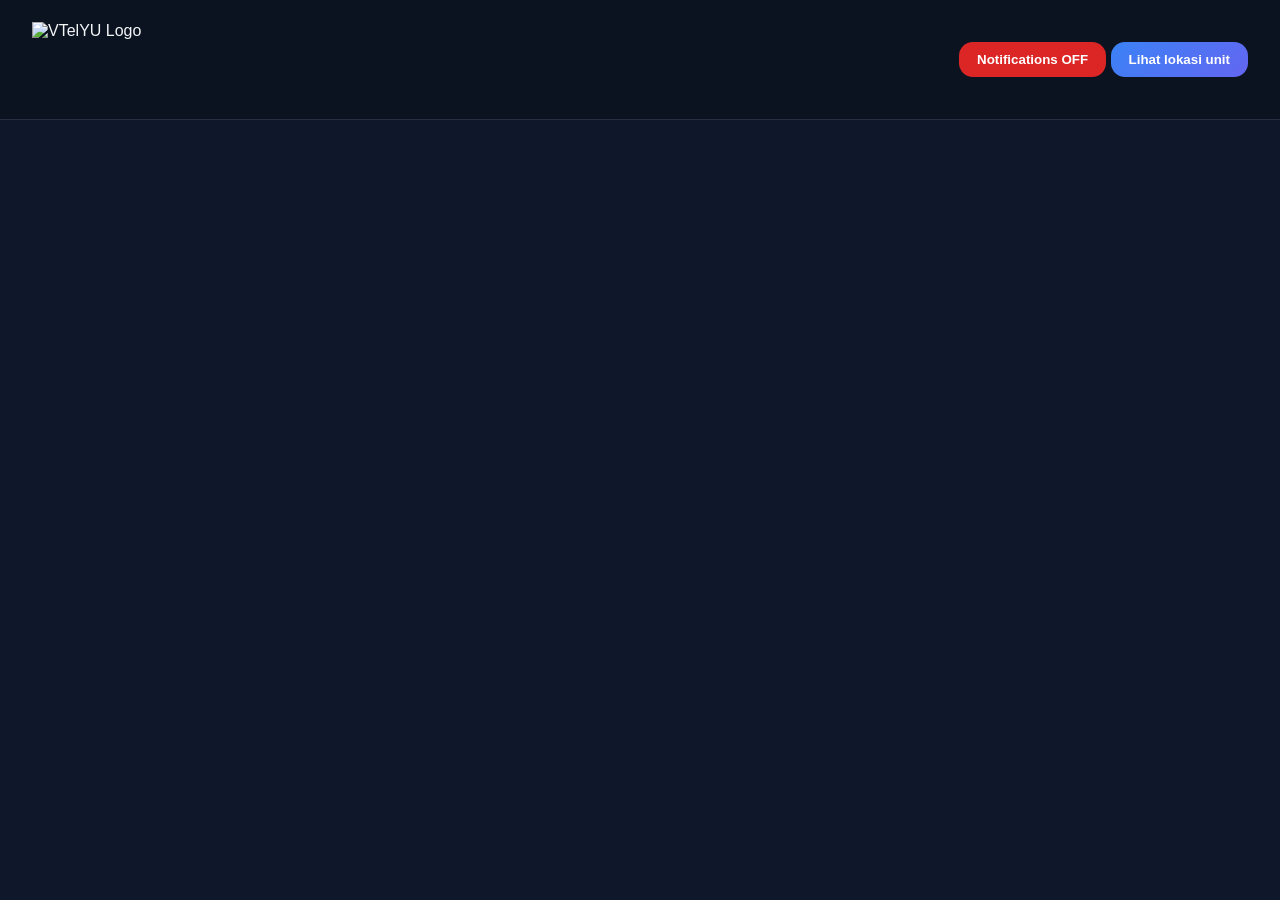
==== index.html @ bcc4b09b "everything is new" ====
<!DOCTYPE html>
<html lang="en">
<head>
<meta charset="utf-8" />
<meta name="viewport" content="width=device-width,initial-scale=1" />
<title>VTelYU</title>
<!-- Fixed CSS Path -->
<link rel="stylesheet" href="css/style.css">
<script src="https://cdn.jsdelivr.net/npm/chart.js@4.3.0/dist/chart.umd.min.js"></script>
<!-- Fixed JS Path -->
<script type="module" src="js/fcm.js"></script>
</head>
<body>

<header>
  <!-- Fixed Image Path -->
  <img src="img/VTelYU.png" alt="VTelYU Logo" class="header-logo">
  <div class="header-buttons">
    <button class="enable-notif" id="notifBtn">Loading...</button>
    <button class="enable-notif" id="locationBtn" onclick="window.location.href='location.html'">Lihat lokasi unit</button>
  </div>
</header>

<main id="dashboard">
  <section class="card" data-template="true" aria-label="RVM Unit">
    <span class="status-text" style="display: none;">Offline</span>
    <span class="total-val" style="display: none;">-</span>

    <div class="card-header-custom">
      <div class="status-title-row">
        <span class="status-dot offline"></span>
        <span class="rvm-title">Location Name</span>
      </div>
      <div class="rvm-meta">
        <div class="rvm-uptime">Waktu Aktif : -</div>
        <div class="rvm-lastseen">Terakhir Aktif : -</div>
      </div>
    </div>

    <div class="card-body-custom">
      <div class="card-left-col">
        <div class="section-title">Volume sampah waktu nyata</div>
        <div class="volume-bars-custom">
          <div class="vol-bar-container">
            <div class="vol-bar">
              <!-- Fixed Image Path -->
              <img src="img/plastik.png" class="bg-img" alt="botol plastik">
              <div class="fill-plastic-bar" style="height:0%"></div>
            </div>
            <div class="vol-label">Plastik (<span class="plastic-text">-</span>%)</div>
          </div>
          <div class="vol-bar-container">
            <div class="vol-bar">
              <!-- Fixed Image Path -->
              <img src="img/kaleng.png" class="bg-img" alt="kaleng">
              <div class="fill-can-bar" style="height:0%"></div>
            </div>
            <div class="vol-label">Kaleng (<span class="can-text">-</span>%)</div>
          </div>
        </div>

        <div class="section-title">Counting waktu nyata</div>
        <div class="counting-boxes">
          <div class="count-box">
            <!-- Fixed Image Path -->
            <img src="img/plastik.png" alt="plastik icon" class="icon-img">
            <span class="plastic-val">-</span>
          </div>
          <div class="count-box">
            <!-- Fixed Image Path -->
            <img src="img/kaleng.png" alt="kaleng icon" class="icon-img">
            <span class="can-val">-</span>
          </div>
        </div>
      </div>

      <div class="card-divider"></div>

      <div class="card-right-col">
        <div>
          <div class="section-title">Total hari ini</div>
          <div class="totals-container">
            <div class="total-item">
              <!-- Fixed Image Path -->
              <img src="img/plastik.png" alt="plastik icon" class="icon-img-large">
              <span><span class="total-plastic-cum">0</span>%</span>
            </div>
            <div class="total-item">
              <!-- Fixed Image Path -->
              <img src="img/kaleng.png" alt="kaleng icon" class="icon-img-large">
              <span><span class="total-can-cum">0</span>%</span>
            </div>
          </div>
        </div>
        <button class="camera-btn camera-btn-custom">Live Feed</button>
        <button class="history-btn history-btn-custom">History</button>
      </div>
    </div>
  </section>
</main>

<div id="cameraOverlay" aria-hidden="true">
  <div class="camera-card">
    <div class="header-row">
      <h2 id="cameraTitle">Live Feed</h2>
      <button id="closeCamera">Close</button>
    </div>
    <div class="feed-container">
      <img id="cameraFeed" src="" alt="Camera Feed">
    </div>
  </div>
</div>

<div id="backdrop" aria-hidden="true"></div>
<div id="historyContainer" aria-hidden="true">
  <div id="historyHeader">
    <h2>History for <span id="historyTitle">-</span></h2>
    <div><button id="closeHistory">Close</button></div>
  </div>
  <div id="historyBody">
    <div class="left-column">
      <div class="chart-card">
        <div class="chart-title">
          Daily Chart | Sort by
          <select id="dailyScale">
            <option value="500" selected>500</option>
            <option value="1000">1000</option>
            <option value="5000">5000</option>
          </select>
        </div>
        <canvas id="dailyChart"></canvas>
      </div>

      <div class="chart-card">
        <div class="chart-title">
          Weekly Chart | Sort by
          <select id="weeklyScale">
            <option value="5000" selected>5000</option>
            <option value="10000">10000</option>
            <option value="50000">50000</option>
          </select>
        </div>
        <canvas id="weeklyChart"></canvas>
      </div>
    </div>
    <div class="right-column">
      <div class="table-card">
        <table>
          <thead>
            <tr>
              <th>Date</th>
              <th>Plastik</th>
              <th>Kaleng</th>
              <th>Total</th>
            </tr>
          </thead>
          <tbody id="historyTable"></tbody>
        </table>
        <div class="history-nav">
          <button id="prevWeekBtn" class="history-btn">⬅ Previous</button>
          <button id="nextWeekBtn" class="history-btn">Next ➡</button>
        </div>
      </div>
    </div>
  </div>
</div>

<script>
const API_URL = "https://vtelyu.iffatadibamusaffa.workers.dev";
const FETCH_INTERVAL_MS = 5000;         
function pctClamp(v){ v=Math.round(v); return isNaN(v)?0:Math.max(0,Math.min(100,v));}

function formatUptime(sec){
  sec = Number(sec)||0;
  const d = Math.floor(sec/86400);
  const h = Math.floor((sec%86400)/3600);
  const m = Math.floor((sec%3600)/60);
  if(d>0) return `${d}d ${h}h`;
  if(h>0) return `${h}h ${m}m`;
  return `${m}m`;
}

function formatLastSeen(ts){
  if(!ts || ts === "-") return "-";
  let timestampNumber = Number(ts);
  if (timestampNumber < 10000000000) {timestampNumber = timestampNumber * 1000;}
  const d = new Date(timestampNumber);
  const day = String(d.getDate()).padStart(2,"0");
  const month = String(d.getMonth()+1).padStart(2,"0");
  const year = d.getFullYear();
  const hours = String(d.getHours()).padStart(2,"0");
  const minutes = String(d.getMinutes()).padStart(2,"0");
  const seconds = String(d.getSeconds()).padStart(2,"0");
  return `${day}/${month}/${year} ${hours}:${minutes}:${seconds}`;
}

function updateCumulative(deviceId, type, currentVal) {
  let store = JSON.parse(localStorage.getItem('rvm_cumulative') || '{}');
  const todayStr = new Date().toLocaleDateString();
  
  if (store.date !== todayStr) {
    store = { date: todayStr, data: {} };
  }
  if (!store.data[deviceId]) {
    store.data[deviceId] = {
      plastic: { cum: 0, last: 0 },
      can: { cum: 0, last: 0 }
    };
  }
  let record = store.data[deviceId][type];
  if (currentVal < record.last && record.last >= 75) {
    record.cum += record.last;
  }
  record.last = currentVal;
  localStorage.setItem('rvm_cumulative', JSON.stringify(store));
  return record.cum + currentVal;
}

function generateCardsFromDevices(devices){
  const dashboard = document.getElementById('dashboard');
  const template = dashboard.querySelector('[data-template="true"]');
  
  Array.from(dashboard.children).forEach(child => {
    if(!child.hasAttribute('data-template')) dashboard.removeChild(child);
  });

  devices.forEach((device, index) => {
    const clone = template.cloneNode(true);
    clone.style.display = 'block'; 
    clone.removeAttribute('data-template'); 
    
    // Assign an index loop sequence (1, 2, 3, 4...)[cite: 1]
    const rvmIndex = index + 1; 
    
    clone.setAttribute('data-id', device.mac);
    clone.setAttribute('data-locname', device.locationname);
    clone.setAttribute('data-index', rvmIndex); // Stored for dynamic camera matching[cite: 1]
    
    clone.querySelector('.rvm-title').innerText = device.locationname || device.mac;
    
    clone.querySelector('.camera-btn').setAttribute('data-id', device.mac);
    clone.querySelector('.history-btn').setAttribute('data-id', device.mac);
    
    clone.querySelector('.status-dot').classList.remove('online','offline');
    clone.querySelector('.status-dot').classList.add(device.status === "online" ? "online" : "offline");
    
    dashboard.appendChild(clone);
  });
}

function getDynamicColor(percentage) {
  const boundedPct = Math.min(percentage, 90); 
  const hue = 120 - ((boundedPct / 90) * 120); 
  return `hsl(${hue}, 85%, 50%)`;
}

function updateCardFromValues(cardEl, values){
  const plasticEl = cardEl.querySelector('.plastic-val');
  const canEl = cardEl.querySelector('.can-val');
  const totalEl = cardEl.querySelector('.total-val');
  const fillPlastic = cardEl.querySelector('.fill-plastic-bar');
  const fillCan = cardEl.querySelector('.fill-can-bar');
  const plasticText = cardEl.querySelector('.plastic-text');
  const canText = cardEl.querySelector('.can-text');
  const cumPlasticText = cardEl.querySelector('.total-plastic-cum');
  const cumCanText = cardEl.querySelector('.total-can-cum');
  
  const plastic = Number(values.plastic) || 0;
  const can = Number(values.can) || 0;
  const pPct = pctClamp(Number(values.pPct));
  const cPct = pctClamp(Number(values.cPct));
  
  plasticEl.innerText = plastic;
  canEl.innerText = can;
  totalEl.innerText = plastic + can;
  
  if(fillPlastic) {
    fillPlastic.style.height = pPct + '%';
    fillPlastic.style.backgroundColor = getDynamicColor(pPct);
  }
  if(fillCan) {
    fillCan.style.height = cPct + '%';
    fillCan.style.backgroundColor = getDynamicColor(cPct);
  }
  
  if(plasticText) plasticText.innerText = pPct;
  if(canText) canText.innerText = cPct;
  if(cumPlasticText) cumPlasticText.innerText = values.pCum || 0;
  if(cumCanText) cumCanText.innerText = values.cCum || 0;
}

let fetchIntervalId = null;
let isFetchingCounts = false;
async function fetchCounts(){
  if(isFetchingCounts) return;
  isFetchingCounts = true;
  try {
    const resp = await fetch(API_URL, { cache: "no-store" });
    if (!resp.ok) throw new Error(resp.status);
    const rawData = await resp.json();
    
    const data = Object.keys(rawData).map(mac => ({
      mac: mac,
      ...rawData[mac]
    }));

    if (document.querySelectorAll('.card:not([data-template="true"])').length !== data.length) {
      generateCardsFromDevices(data);
    }
    
    data.forEach(device => {
      const card = document.querySelector(`.card[data-id="${device.mac}"]`);
      if(!card) return;
      
      const statusDot = card.querySelector('.status-dot');
      const statusText = card.querySelector('.status-text');
      const uptimeEl = card.querySelector('.rvm-uptime');
      const lastSeenEl = card.querySelector('.rvm-lastseen');
      
      statusDot.classList.remove('online','offline');
      if(device.status === "online"){
        statusDot.classList.add('online');
        statusText.innerText = "Online";
      } else {
        statusDot.classList.add('offline');
        statusText.innerText = "Offline";
      }
      
      uptimeEl.innerText ="Waktu Aktif : " + formatUptime(device.uptime);
      lastSeenEl.innerText ="Terakhir Aktif : " + formatLastSeen(device.lastSeen);
      
      const values = {
        plastic: device.plastic,
        can: device.can,
        pPct: device.plasticVolume,
        cPct: device.canVolume,
        pCum: updateCumulative(device.mac, 'plastic', Number(device.plasticVolume || 0)),
        cCum: updateCumulative(device.mac, 'can', Number(device.canVolume || 0))
      };
      
      updateCardFromValues(card, values);
    });
  } catch(err) {
    console.error("Error fetching counts:", err);
  }
  isFetchingCounts = false;
}

function startAutoFetch(){ 
  if(fetchIntervalId) clearInterval(fetchIntervalId); 
  fetchCounts().catch(console.error); 
  fetchIntervalId = setInterval(fetchCounts, FETCH_INTERVAL_MS);
}

function stopAutoFetch(){ 
  if(fetchIntervalId) clearInterval(fetchIntervalId); 
  fetchIntervalId = null;
}

// Fixed function to grab the dynamic index number (rvm1, rvm2, etc.)[cite: 1]
function openCamera(locationName, rvmIndex) {
  const overlay = document.getElementById('cameraOverlay');
  const title = document.getElementById('cameraTitle');
  const feed = document.getElementById('cameraFeed');

  title.innerText = `Live Feed - ${locationName}`;
  // Now looks into camera-mock/rvm1.jpg, camera-mock/rvm2.jpg, etc.[cite: 1]
  feed.src = `camera-mock/rvm${rvmIndex}.jpg`; 
  overlay.style.display = 'flex';
  overlay.setAttribute('aria-hidden', 'false');
}

document.getElementById('closeCamera').addEventListener('click', () => {
  const overlay = document.getElementById('cameraOverlay');
  overlay.style.display = 'none';
  overlay.setAttribute('aria-hidden', 'true');
  document.getElementById('cameraFeed').src = ""; 
});

document.addEventListener('click', function(e) {
  const btn = e.target.closest('.camera-btn');
  if (btn) {
    const card = btn.closest('.card');
    const id = btn.getAttribute('data-id') || card.getAttribute('data-id');
    const locName = card.getAttribute('data-locname') || id;
    const rvmIndex = card.getAttribute('data-index') || "1"; // Fallback to 1 if missing[cite: 1]
    if (id) openCamera(locName, rvmIndex);
  }
});

// History & Charts
let historyData=[], weekIndex=0, dailyChartInstance=null, weeklyChartInstance=null, dailyMax = 1000, weeklyMax = 10000;
function fmtDate(rowDate){ 
  if(typeof rowDate==='string'){
    if(rowDate.includes('T')) return rowDate.split('T')[0]; 
    return rowDate;
  } 
  return String(rowDate);
}

function destroyCharts(){
  if(dailyChartInstance){ try{dailyChartInstance.destroy();} catch(e){} dailyChartInstance=null; }
  if(weeklyChartInstance){ try{weeklyChartInstance.destroy();} catch(e){} weeklyChartInstance=null; }
}

function renderWeek(){
  const start=weekIndex*7;
  const weekData=historyData.slice(start,start+7);
  if(!weekData||weekData.length===0){
    document.getElementById('historyTable').innerHTML='<tr><td colspan="4">No data</td></tr>'; 
    destroyCharts(); 
    return;
  }
  const labels=weekData.map(r=>fmtDate(r.timestamp));
  const plasticSeries=weekData.map(r=>Number(r.plastic||0));
  const canSeries=weekData.map(r=>Number(r.can||0));
  const totalDaily=weekData.map(r=>Number(r.plastic+r.can||0));
  const totals=plasticSeries.map((p,i)=>p+(canSeries[i]||0));
  const weeklyTotal=totals.reduce((s,v)=>s+v,0);
  destroyCharts();

  dailyChartInstance=new Chart(document.getElementById('dailyChart').getContext('2d'),{
    type:'line',
    data:{ labels, datasets:[
      {label:'Plastik',data:plasticSeries,stack:'stack1',borderColor:'#3b82f6',backgroundColor:'#3b82f6'},
      {label:'Kaleng',data:canSeries,stack:'stack2',borderColor:'#f59e0b',backgroundColor:'#f59e0b'},
      {label:'Total',data:totalDaily,stack:'stack3',borderColor:'#10b981',backgroundColor:'#10b981'}
      ]
    },
    options:{ 
      responsive:true, 
      maintainAspectRatio:false, 
      interaction:{mode:'index',intersect:false}, 
      plugins:{legend:{position:'top'}}, 
      scales:{x:{},y:{min:0,max:dailyMax,ticks:{stepSize:dailyMax/10,precision:0}}}, 
      datasets:{bar:{maxBarThickness:48}} 
    }
  });

  weeklyChartInstance=new Chart(document.getElementById('weeklyChart').getContext('2d'),{
    type:'bar',
    data:{ labels:['Plastik','Kaleng','Total'], 
    datasets:[{label:'7-day totals',
               data:[plasticSeries.reduce((a,b)=>a+b,0),
                     canSeries.reduce((a,b)=>a+b,0),
                     weeklyTotal
                    ],
          borderRadius:6,
          backgroundColor: ['#3b82f6','#f59e0b','#10b981']
        }]
      },
    options:{ 
      responsive:true, 
      maintainAspectRatio:false, 
      plugins:{legend:{display:false}}, 
      scales:{y:{min:0,max:weeklyMax,ticks:{stepSize:weeklyMax/10,precision:0}}} 
    }
  });

  const tableBody=document.getElementById('historyTable'); tableBody.innerHTML='';
  weekData.forEach(row=>{ 
    const p=Number(row.plastic||0), c=Number(row.can||0); 
    tableBody.innerHTML+=`<tr><td>${fmtDate(row.timestamp)}</td><td>${p}</td><td>${c}</td><td>${p+c}</td></tr>`; 
  });
  
  document.getElementById('nextWeekBtn').disabled=((start+7)>=historyData.length);
  document.getElementById('prevWeekBtn').disabled=(weekIndex===0);
}

async function showHistory(deviceId, locationName){
  document.getElementById('backdrop').style.display='block';
  const hist = document.getElementById('historyContainer'); 
  hist.style.display='block'; 
  hist.setAttribute('aria-hidden','false');
  document.getElementById('historyTitle').innerText = locationName;
  
  const tableBody = document.getElementById('historyTable'); 
  tableBody.innerHTML='<tr><td colspan="4">Loading...</td></tr>';
  
  try{
    const response = await fetch(`${API_URL}/history`, {cache:"no-store"});
    if(!response.ok) throw new Error(response.status);
    let data = await response.json();
    
    historyData = data
      .filter(row => row.mac === deviceId)
      .sort((a,b) => {
        const parseDate = (dStr) => {
          const [d, m, y] = dStr.split('-');
          return new Date(`${y}-${m}-${d}`);
        };
        return parseDate(a.timestamp) - parseDate(b.timestamp);
      });
      
    weekIndex=0; 
    renderWeek();
    document.getElementById("nextWeekBtn").onclick=()=>{if((weekIndex+1)*7<historyData.length){weekIndex++;renderWeek();}};
    document.getElementById("prevWeekBtn").onclick=()=>{if(weekIndex>0){weekIndex--;renderWeek();}};
  } catch(err){
    console.error("History fetch error:",err); 
    tableBody.innerHTML='<tr><td colspan="4">Error loading history.</td></tr>'; 
    destroyCharts();
  }
}

function updateNotifButton() {
  const btn = document.getElementById("notifBtn");
  const enabled = localStorage.getItem("notificationsEnabled") === "true";
  if (enabled) {
    btn.textContent = "Notifications ON";
    btn.classList.remove("disabled");
    btn.classList.add("enabled");
  } else {
    btn.textContent = "Notifications OFF";
    btn.classList.remove("enabled");
    btn.classList.add("disabled");
  }
}

window.addEventListener("DOMContentLoaded", async () => {
  startAutoFetch();
  updateNotifButton();
  document.getElementById("notifBtn").addEventListener("click", async () => {
      const enabled = localStorage.getItem("notificationsEnabled") === "true";
      if (enabled) {
        if(window.disableFCM) await window.disableFCM();
      } else {
        if(window.enableFCM) {
          const token = await window.enableFCM();
          if (token) localStorage.setItem("notificationsEnabled", "true");
        }
      }
      updateNotifButton();
    });
});

function closeHistory(){
  document.getElementById('backdrop').style.display='none'; 
  const hist = document.getElementById('historyContainer'); 
  hist.style.display='none'; 
  hist.setAttribute('aria-hidden','true'); 
  destroyCharts();
}

document.addEventListener('click',function(e){
  const btn = e.target.closest('.history-btn'); 
  if(btn){
    const id = btn.getAttribute('data-id') || btn.closest('.card').getAttribute('data-id'); 
    const locName = btn.closest('.card').getAttribute('data-locname') || id;
    if(id) showHistory(id, locName);
  }
});

document.getElementById('closeHistory').addEventListener('click',closeHistory);
document.getElementById('backdrop').addEventListener('click',closeHistory);

document.getElementById("dailyScale").addEventListener("change", (e)=>{dailyMax = Number(e.target.value); renderWeek(); });
document.getElementById("weeklyScale").addEventListener("change", (e)=>{weeklyMax = Number(e.target.value); renderWeek(); });
document.addEventListener('visibilitychange',()=>{document.hidden?stopAutoFetch():startAutoFetch(); });
</script>

</body>
</html>
---- css/style.css ----
:root{
  --bg:#0f172a;
  --surface:#111827;
  --surface-light:#1f2937;
  --border:#263043;
  --text:#f3f4f6;
  --muted:#9ca3af;

  --accent:#3b82f6;
  --plastic:#3b82f6;
  --can:#f59e0b;
  --total:#10b981;

  --radius:18px;
}

[data-template="true"] {
  display: none !important;
}

*{box-sizing:border-box}

body{
  margin:0;
  font-family:Segoe UI,Arial,sans-serif;
  background:var(--bg);
  color:var(--text);
}

header{
  padding:22px 32px;
  display:flex;
  justify-content:space-between;
  align-items:center;
  background:#0b1220;
  border-bottom:1px solid var(--border);
}

header h1{
  margin:0;
  font-size:1.6rem;
  font-weight:600;
  letter-spacing:.3px;
}

.enable-notif{
  background:linear-gradient(135deg,#3b82f6,#6366f1);
  border:none;
  padding:10px 18px;
  color:white;
  font-weight:600;
  border-radius:14px;
  cursor:pointer;
  transition:.25s;
}

.enable-notif:hover{
  transform:translateY(-2px);
  box-shadow:0 6px 20px rgba(59,130,246,.35);
}

.enable-notif.enabled{
  background:#16a34a;
}

.enable-notif.disabled{
  background:#dc2626;
}

main{
  padding: 30px;
  display: grid;
  grid-template-columns: repeat(3, 1fr); 
  gap: 26px;
  max-width: 1400px;
  margin: 0 auto;
}

.card{
  background:var(--surface);
  padding:24px;
  border-radius:22px;
  border:1px solid var(--border);
  box-shadow:0 20px 40px rgba(0,0,0,.4);
  transition:.3s;
}

.card:hover{
  transform:translateY(-4px);
  box-shadow:0 30px 60px rgba(0,0,0,.55);
}

.card h2 {
  display: flex;
  justify-content: space-between;
  align-items: center;
  margin-bottom:2px;
}

.rvm-location {
  font-size: 0.85rem;
  opacity: 0.7;
  font-weight: normal;
}

.status-dot{
  display:inline-block;
  width:10px;
  height:10px;
  border-radius:50%;
  margin-left:8px;
  margin-right:4px;
}

.status-dot.online{
  background:#22c55e;
}

.status-dot.offline{
  background:#ef4444;
}

.status-text{
  font-size:0.9rem;
  color:var(--muted);
}

.rvm-uptime,
.rvm-lastseen{
  font-size:0.85rem;
  color:var(--muted);
  margin-top:2px;
  white-space:nowrap;
  margin-bottom:2px;
}

.counts{
  display:flex;
  justify-content:space-between;
  margin-bottom:12px;
  gap:10px;
}

.counts.columns-3 .col{
  flex:1;
  text-align:center;
  font-size:.9rem;
  background:var(--surface-light);
  padding:12px;
  border-radius:14px;
  border:1px solid var(--border);
}

.row-volumes .col{
  background:transparent;
  border:none;
  color:var(--muted);
  font-size:.85rem;
}

.bars{
  display:flex;
  justify-content:space-between;
  align-items:flex-end;
  gap:14px;
  margin-top:18px;
  margin-bottom:20px;
}

.bar-container{
  flex:1;
  display:flex;
  flex-direction:column;
  align-items:center;
}

.bar{
  background:#0b1220;
  width:100%;
  height:140px;
  border-radius:16px;
  display:flex;
  align-items:flex-end;
  overflow:hidden;
  position:relative;
  border:1px solid var(--border);
}

.bar > div{
  width:100%;
  transition:height .5s ease;
  position:absolute;
  bottom:0;
  left:0;
  border-radius:16px 16px 0 0;
}

.bar-container .label{
  margin-top:8px;
  font-size:.85rem;
  color:var(--muted);
}

.history-btn,
.camera-btn{
  width:100%;
  background:linear-gradient(135deg,#3b82f6,#6366f1);
  color:white;
  padding:12px 0;
  border:none;
  border-radius:16px;
  cursor:pointer;
  font-weight:600;
  transition:.25s;
}

.history-btn:hover,
.camera-btn:hover{
  transform:translateY(-2px);
  box-shadow:0 6px 20px rgba(59,130,246,.4);
}

.history-btn:disabled
,.camera-btn:disabled{
  background:#374151;
  cursor:not-allowed;
}

#backdrop{
  position:fixed;
  inset:0;
  background:rgba(0,0,0,.75);
  z-index:998;
  display:none;
}

#historyContainer {
  position: fixed;
  top: 50%;
  left: 50%;
  transform: translate(-50%, -50%);

  width: 96vw;
  height: 94vh;
  max-width: none;
  max-height: none;

  background: var(--surface);
  padding: 0;
  border-radius: 16px;

  box-shadow: 0 12px 48px rgba(0,0,0,0.75);
  z-index: 999;
  display: none;
  overflow: hidden;
}

#cameraOverlay {
  display: none;
  position: fixed;
  top: 0;
  left: 0;
  width: 100%;
  height: 100%;
  background: rgba(0, 0, 0, 0.85);
  z-index: 1000;
  display: none;
  justify-content: center;
  align-items: center;
  backdrop-filter: blur(4px);
}

.camera-card {
  background: var(--surface);
  padding: 24px;
  border-radius: var(--radius);
  width: 90%;
  max-width: 700px;
  border: 1px solid var(--border);
  box-shadow: 0 12px 48px rgba(0, 0, 0, 0.75);
}

.camera-card .header-row {
  display: flex;
  justify-content: space-between;
  align-items: center;
  margin-bottom: 20px;
  padding-bottom: 12px;
  border-bottom: 1px solid var(--border);
}

.camera-card h2 {
  margin: 0;
  font-size: 1.2rem;
  color: var(--text);
}

.camera-card #closeCamera {
  background: #ef4444;
  color: white;
  border: none;
  padding: 8px 16px;
  border-radius: 12px;
  cursor: pointer;
  font-weight: 600;
}

.camera-card .feed-container {
  width: 100%;
  aspect-ratio: 16 / 9;
  background: #000;
  border-radius: 12px;
  overflow: hidden;
  display: flex;
  justify-content: center;
  align-items: center;
}

#cameraFeed, #cameraFrame {
  width: 100%;
  height: 100%;
  object-fit: contain;
}

#historyHeader{
  display:flex;
  justify-content:space-between;
  align-items:center;
  padding:18px 24px;
  background:#111827;
  border-bottom:1px solid var(--border);
}

#historyHeader h2{
  margin:0;
  font-size:1.2rem;
}

#historyHeader button{
  background:#ef4444;
  color:white;
  border:none;
  padding:8px 14px;
  border-radius:12px;
  cursor:pointer;
  font-weight:600;
}

#historyBody{
  flex:1;
  display:grid;
  grid-template-columns:1.6fr 1fr;
  gap:22px;
  padding:22px;
  background:#0f172a;
  overflow:hidden;
}

.left-column{
  display:grid;
  grid-template-rows:1fr 1fr;
  gap:22px;
}

.right-column{
  display:flex;
}

.chart-card{
  width:100%;
  height:240px;
  margin-bottom:16px;
}

.chart-title{
  text-align:center;
  font-weight:600;
  margin-bottom:8px;
}

.table-card{
  background:#111827;
  border-radius:18px;
  padding:16px;
  width:100%;
  display:flex;
  flex-direction:column;
  border:1px solid var(--border);
}

table{
  width:100%;
  border-collapse:collapse;
  font-size:.85rem;
}

table th,
table td{
  border:1px solid var(--border);
  padding:8px;
  text-align:center;
}

table th{
  background:#0b1220;
  font-weight:600;
}

.history-nav{
  margin-top:auto;
  display:flex;
  justify-content:space-between;
  gap:12px;
}

@media (max-width: 1200px) {main { grid-template-columns: repeat(2, 1fr); }}

@media (max-width: 768px) {
  main { grid-template-columns: 1fr;}
  .chart-card canvas {
    max-height: 240px;
  }
  #historyBody {
    display: flex;
    flex-direction: column;
    height: calc(100vh - 64px);
    overflow-y: auto;
  }

  .table-scroll {
    flex: none;
    overflow-y: visible;
  }

  .left-column,
  .right-column {
    width: 100%;
    height: auto;
  }

  .left-column {
    display: flex;
    flex-direction: column;
    gap: 12px;
  }

  .table-card {
    height: auto;
    display: flex;
    flex-direction: column;
  }

  .table-scroll {
    flex: none;
    overflow: visible;
    max-height: none;
  }

  .history-nav {
    order: -1;
    justify-content: space-between;
    margin-top: 10px;
  }
}

.location-table-scroll {
  max-height: 440px;
  overflow-y: auto;
  border-radius: 12px;
}

.cumulative-container {
  height: 140px;
  display: flex;
  flex-direction: column;
  justify-content: flex-end;
  gap: 16px;
  text-align: left;
  font-weight: 600;
  padding-bottom: 24px;
}

.cumulative-container span {
  font-size: 1.2rem;
  color: var(--text);
}

.status-title-row {
  display: flex;
  align-items: center;
  gap: 12px;
  margin-bottom: 6px;
}

.status-title-row .status-dot {
  width: 18px;
  height: 18px;
  margin: 0;
}

.status-title-row .rvm-title {
  font-size: 2rem;
  font-weight: 700;
  letter-spacing: 1px;
}

.card-header-custom .rvm-uptime,
.card-header-custom .rvm-lastseen {
  font-size: 0.95rem;
  color: #e2e8f0;
  margin-top: 4px;
}

.card-body-custom {
  display: flex;
  margin-top: 20px;
}

.card-left-col {
  flex: 1.6;
  padding-right: 15px;
}

.card-divider {
  width: 2px;
  background: var(--border);
  margin: 0 15px;
  border-radius: 2px;
}

.card-right-col {
  flex: 1;
  display: flex;
  flex-direction: column;
  justify-content: space-between;
  padding-left: 5px;
}

.section-title {
  font-weight: 700;
  font-size: 0.90rem;
  margin-bottom: 12px;
}

.volume-bars-custom {
  display: flex;
  gap: 15px;
  margin-bottom: 20px;
}

.vol-bar-container {
  flex: 1;
  text-align: center;
}

.vol-bar {
  background: rgba(255, 255, 255, 0.03);
  border: 1px solid var(--border);
  border-radius: 12px;
  height: 170px;
  position: relative;
  overflow: hidden;
  display: flex;
  justify-content: center;
  align-items: center;
  margin-bottom: 8px;
}

.vol-bar .bg-img {
  max-height: 75%;
  max-width: 75%;
  object-fit: contain;
  opacity: 0.85;
  z-index: 1;
}

.fill-plastic-bar, .fill-can-bar {
  position: absolute;
  bottom: 0;
  left: 0;
  width: 100%;
  opacity: 0.6;
  z-index: 2;
  transition: height 0.5s ease, background-color 0.5s ease;
}

.vol-label {
  font-size: 0.95rem;
  color: var(--text);
}

.counting-boxes {
  display: flex;
  gap: 15px;
}

.count-box {
  flex: 1;
  background: transparent;
  border: 1px solid var(--border);
  border-radius: 12px;
  padding: 8px 12px;
  display: flex;
  align-items: center;
  justify-content: center;
  gap: 12px;
  font-size: 1.2rem;
  font-weight: 600;
}

.count-box .icon-img {
  height: 28px;
  object-fit: contain;
}

.totals-container {
  display: flex;
  flex-direction: column;
  gap: 25px;
  margin-top: 15px;
}

.total-item {
  display: flex;
  align-items: center;
  gap: 15px;
  font-size: 1.2rem;
  font-weight: 700;
}

.total-item .icon-img-large {
  height: 40px;
  object-fit: contain;
}

.history-btn-custom, 
.camera-btn-custom {
  background: #1d4ed8;
  border-radius: 12px;
  font-size: 1.1rem;
  padding: 14px 0;
}

.header-logo {
  height: 75px; 
  max-width: 250px;
  object-fit: contain;
}

@media (max-width: 768px) {
  header {
    padding: 16px 20px; 
    align-items: center; 
  }
  
  .header-logo {
    max-width: 140px;
    height: auto;
  }
  
  .header-buttons {
    display: flex;
    flex-direction: column;
    align-items: flex-end;
    gap: 8px;
  }
  
  .enable-notif {
    padding: 8px 12px;
    font-size: 0.8rem;
  }

  .section-title {
    font-size: 0.9rem;
  }
}
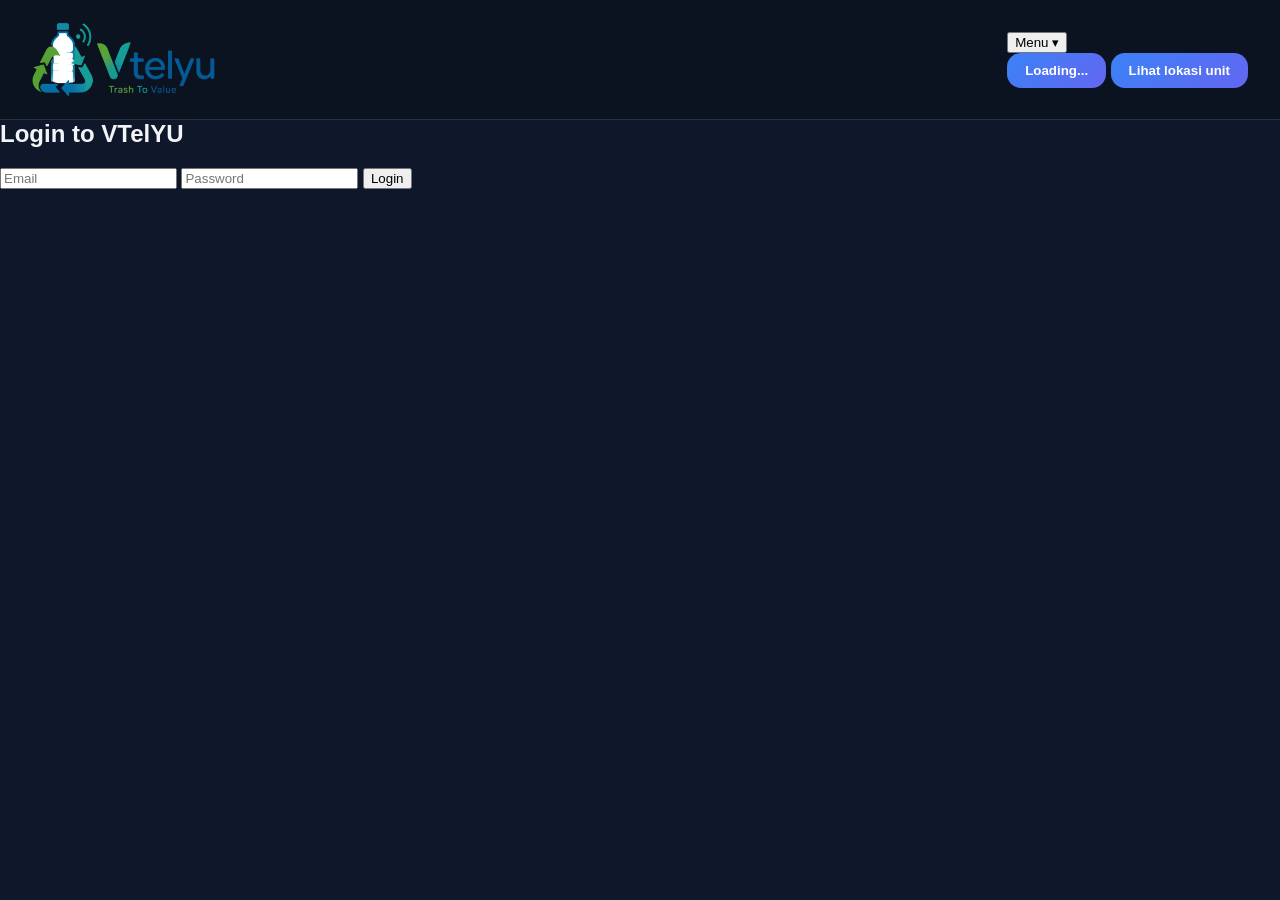
==== commit bf127ad3: "new layout" ====
--- a/index.html
+++ b/index.html
@@ -4,22 +4,40 @@
 <meta charset="utf-8" />
 <meta name="viewport" content="width=device-width,initial-scale=1" />
 <title>VTelYU</title>
-<!-- Fixed CSS Path -->
 <link rel="stylesheet" href="css/style.css">
 <script src="https://cdn.jsdelivr.net/npm/chart.js@4.3.0/dist/chart.umd.min.js"></script>
-<!-- Fixed JS Path -->
-<script type="module" src="js/fcm.js"></script>
+<link rel="stylesheet" href="https://unpkg.com/leaflet@1.9.4/dist/leaflet.css" />
+<script src="https://unpkg.com/leaflet@1.9.4/dist/leaflet.js"></script>
+<script type="module" src="fcm.js"></script>
 </head>
 <body>
 
 <header>
-  <!-- Fixed Image Path -->
   <img src="img/VTelYU.png" alt="VTelYU Logo" class="header-logo">
-  <div class="header-buttons">
-    <button class="enable-notif" id="notifBtn">Loading...</button>
-    <button class="enable-notif" id="locationBtn" onclick="window.location.href='location.html'">Lihat lokasi unit</button>
+  <div class="dropdown">
+    <button class="menu-trigger" id="menuBtn">Menu ▾</button>
+    <div class="dropdown-content" id="dropdownMenu">
+      <button class="enable-notif" id="notifBtn">Loading...</button>
+      <!-- <button class="enable-notif" id="locationBtn" onclick="window.location.href='location.html'">Lihat lokasi unit</button> -->
+      <button class="enable-notif" id="viewToggleBtn">Lihat lokasi unit</button>
+    <div id="authSection" style="display: none; align-items: center; gap: 8px;">
+      <button class="enable-notif" id="logoutBtn" style="padding: 10px 14px; background: #ef4444; border: none; color: white; border-radius: 12px; cursor: pointer;">
+        <span id="userEmail" style="font-size: 0.85rem; color: #000000;"></span> Logout &rarr;
+      </button>
+    </div>
+    </div>
   </div>
 </header>
+
+<div id="loginOverlay">
+  <div class="login-card">
+    <h2 style="margin-top: 0;">Login to VTelYU</h2>
+    <input type="email" id="email" placeholder="Email">
+    <input type="password" id="password" placeholder="Password">
+    <button id="loginBtn">Login</button>
+    <p id="errorMsg" style="color: #ef4444; margin-top: 15px;"></p>
+  </div>
+</div>
 
 <main id="dashboard">
   <section class="card" data-template="true" aria-label="RVM Unit">
@@ -99,6 +117,93 @@
   </section>
 </main>
 
+<!-- Replace everything between </main> and <div id="cameraOverlay"> with this: -->
+
+<div id="map-container" style="display: none; position: relative; height: calc(100vh - 100px); padding: 20px;">
+  <!-- The actual map -->
+  <div id="map" style="width: 100%; height: 100%; border-radius: 22px; z-index: 1;"></div>
+
+  <!-- Proximity Alert -->
+  <div id="proximity-alert" style="display: none; position: absolute; top: 10px; left: 50%; transform: translateX(-50%); z-index: 2000; background: #10b981; color: white; padding: 10px 20px; border-radius: 20px; font-weight: bold; box-shadow: 0 4px 6px rgba(0,0,0,0.1);">
+    Kamu berada di dekat RVM!
+  </div>
+
+  <!-- The Popup Card Container -->
+  <div id="active-card-container" style="position: absolute; top: 40px; right: 40px; width: 380px; z-index: 1000; display: none;">
+    <section class="card" id="active-card">
+      <!-- Changed onclick to an ID for module scoping -->
+      <button class="close-card-btn" id="closeMapCardBtn">×</button>
+      <span class="status-text" style="display: none;">Offline</span>
+      <span class="total-val" style="display: none;">-</span>
+
+      <div class="card-header-custom">
+        <div class="status-title-row">
+          <span class="status-dot offline"></span>
+          <span class="rvm-title">Location Name</span>
+        </div>
+        <div class="rvm-meta">
+          <div class="rvm-uptime">Waktu Aktif : -</div>
+          <div class="rvm-lastseen">Terakhir Aktif : -</div>
+        </div>
+      </div>
+
+      <div class="card-body-custom">
+        <div class="card-left-col">
+          <div class="section-title">Volume sampah waktu nyata</div>
+          <div class="volume-bars-custom">
+            <div class="vol-bar-container">
+              <div class="vol-bar">
+                <img src="img/plastik.png" class="bg-img" alt="botol plastik">
+                <div class="fill-plastic-bar" style="height:0%"></div>
+              </div>
+              <div class="vol-label">Plastik (<span class="plastic-text">-</span>%)</div>
+            </div>
+            <div class="vol-bar-container">
+              <div class="vol-bar">
+                <img src="img/kaleng.png" class="bg-img" alt="kaleng">
+                <div class="fill-can-bar" style="height:0%"></div>
+              </div>
+              <div class="vol-label">Kaleng (<span class="can-text">-</span>%)</div>
+            </div>
+          </div>
+
+          <div class="section-title">Counting waktu nyata</div>
+          <div class="counting-boxes">
+            <div class="count-box">
+              <img src="img/plastik.png" alt="plastik icon" class="icon-img">
+              <span class="plastic-val">-</span>
+            </div>
+            <div class="count-box">
+              <img src="img/kaleng.png" alt="kaleng icon" class="icon-img">
+              <span class="can-val">-</span>
+            </div>
+          </div>
+        </div>
+
+        <div class="card-divider"></div>
+
+        <div class="card-right-col">
+          <div>
+            <div class="section-title">Total hari ini</div>
+            <div class="totals-container">
+              <div class="total-item">
+                <img src="img/plastik.png" alt="plastik icon" class="icon-img-large">
+                <span><span class="total-plastic-cum">0</span>%</span>
+              </div>
+              <div class="total-item">
+                <img src="img/kaleng.png" alt="kaleng icon" class="icon-img-large">
+                <span><span class="total-can-cum">0</span>%</span>
+              </div>
+            </div>
+          </div>
+          <button class="camera-btn camera-btn-custom">Live Feed</button>
+          <button class="history-btn history-btn-custom">History</button>
+        </div>
+      </div>
+    </section>
+  </div>
+</div>
+
 <div id="cameraOverlay" aria-hidden="true">
   <div class="camera-card">
     <div class="header-row">
@@ -165,9 +270,121 @@
   </div>
 </div>
 
-<script>
-const API_URL = "https://vtelyu.iffatadibamusaffa.workers.dev";
-const FETCH_INTERVAL_MS = 5000;         
+<script type="module">
+import { initializeApp } from "https://www.gstatic.com/firebasejs/10.7.1/firebase-app.js";
+import { getDatabase, ref, onValue } from "https://www.gstatic.com/firebasejs/10.7.1/firebase-database.js";
+import { getAuth, signInWithEmailAndPassword, onAuthStateChanged, signOut } from "https://www.gstatic.com/firebasejs/10.7.1/firebase-auth.js";
+
+const firebaseConfig = {
+  apiKey: "AIzaSyBY0LgTmPMJT4_vzzAGlLr5flO6EbIbxi8",
+  authDomain: "vtelyu.firebaseapp.com",
+  databaseURL: "https://vtelyu-default-rtdb.asia-southeast1.firebasedatabase.app/",
+  projectId: "vtelyu",
+  storageBucket: "vtelyu.firebasestorage.app",
+  messagingSenderId: "1082769007683",
+  appId: "1:1082769007683:web:1e333ad6551b90594c20f6"
+};
+
+const app = initializeApp(firebaseConfig);
+const db = getDatabase(app);
+const auth = getAuth(app);
+const overlay = document.getElementById('loginOverlay');
+const dashboard = document.getElementById('dashboard');
+const authSection = document.getElementById('authSection');
+const userEmailSpan = document.getElementById('userEmail');
+
+// Kept your old Worker API URL for History fetches (if history isn't moved to Firebase yet)
+const API_URL = "https://vtelyu.iffatadibamusaffa.workers.dev"; 
+
+function startApp() {
+  overlay.style.display = 'none';
+  const devicesRef = ref(db, 'devices');
+  onValue(devicesRef, (snapshot) => {
+    const rawData = snapshot.val();
+    if (!rawData) return;
+    
+    const data = Object.keys(rawData).map(mac => ({
+      mac: mac,
+      ...rawData[mac]
+    }));
+
+    latestDevices = Object.keys(rawData).map(mac => ({ mac: mac, ...rawData[mac] }));
+    if (document.querySelectorAll('.card:not([data-template="true"])').length !== data.length) {
+      generateCardsFromDevices(data);
+    }
+    
+    data.forEach(device => {
+      const card = document.querySelector(`.card[data-id="${device.mac}"]`);
+      if(!card) return;
+      
+      const statusDot = card.querySelector('.status-dot');
+      const statusText = card.querySelector('.status-text');
+      const uptimeEl = card.querySelector('.rvm-uptime');
+      const lastSeenEl = card.querySelector('.rvm-lastseen');
+      
+      // Status update (Defaults to Online if property is missing)
+      statusDot.classList.remove('online','offline');
+      const isOnline = (device.status === "online");
+
+      if(isOnline){
+        statusDot.classList.add('online');
+        statusText.innerText = "Online";
+      } else {
+        statusDot.classList.add('offline');
+        statusText.innerText = "Offline";
+      }
+      statusDot.className = isOnline ? 'status-dot online' : 'status-dot offline';
+      statusText.innerText = isOnline ? "Online" : "Offline";
+      
+      uptimeEl.innerText ="Waktu Aktif : " + formatUptime(device.uptime);
+      
+      // Last Seen update (Defaults to "-" if property is missing)
+      const lastSeenStr = device.lastSeen ? formatLastSeen(device.lastSeen) : "-";
+      lastSeenEl.innerText ="Terakhir Aktif : " + lastSeenStr;
+      
+      const values = {
+        plastic: device.plastic,
+        can: device.can,
+        pPct: device.plasticVolume,
+        cPct: device.canVolume,
+        pCum: updateCumulative(device.mac, 'plastic', Number(device.plasticVolume || 0)),
+        cCum: updateCumulative(device.mac, 'can', Number(device.canVolume || 0))
+      };
+      updateCardFromValues(card, values);
+    });
+  });
+}
+
+onAuthStateChanged(auth, (user) => {
+  if (user) {
+    // User is logged in
+    overlay.style.display = 'none';
+    dashboard.style.display = 'grid';
+    authSection.style.display = 'flex';
+    userEmailSpan.innerText = user.email;
+    startApp();
+  } else {
+    // User is logged out
+    overlay.style.display = 'flex';
+    dashboard.style.display = 'none';
+    authSection.style.display = 'none';
+  }
+});
+
+document.getElementById('loginBtn').addEventListener('click', () => {
+  const email = document.getElementById('email').value;
+  const password = document.getElementById('password').value;
+  
+  signInWithEmailAndPassword(auth, email, password)
+    .catch((error) => {
+      document.getElementById('errorMsg').innerText = "Login failed: " + error.message;
+    });
+});
+
+document.getElementById('logoutBtn').addEventListener('click', () => {
+  signOut(auth).catch((error) => console.error("Sign out error", error));
+});
+        
 function pctClamp(v){ v=Math.round(v); return isNaN(v)?0:Math.max(0,Math.min(100,v));}
 
 function formatUptime(sec){
@@ -229,20 +446,21 @@
     clone.style.display = 'block'; 
     clone.removeAttribute('data-template'); 
     
-    // Assign an index loop sequence (1, 2, 3, 4...)[cite: 1]
     const rvmIndex = index + 1; 
     
     clone.setAttribute('data-id', device.mac);
     clone.setAttribute('data-locname', device.locationname);
-    clone.setAttribute('data-index', rvmIndex); // Stored for dynamic camera matching[cite: 1]
+    clone.setAttribute('data-index', rvmIndex); 
     
     clone.querySelector('.rvm-title').innerText = device.locationname || device.mac;
     
     clone.querySelector('.camera-btn').setAttribute('data-id', device.mac);
     clone.querySelector('.history-btn').setAttribute('data-id', device.mac);
     
+    // Status fallback: Assume online if not defined in RTDB
+    const statusClass = (device.status === "offline") ? "offline" : "online";
     clone.querySelector('.status-dot').classList.remove('online','offline');
-    clone.querySelector('.status-dot').classList.add(device.status === "online" ? "online" : "offline");
+    clone.querySelector('.status-dot').classList.add(statusClass);
     
     dashboard.appendChild(clone);
   });
@@ -289,82 +507,12 @@
   if(cumCanText) cumCanText.innerText = values.cCum || 0;
 }
 
-let fetchIntervalId = null;
-let isFetchingCounts = false;
-async function fetchCounts(){
-  if(isFetchingCounts) return;
-  isFetchingCounts = true;
-  try {
-    const resp = await fetch(API_URL, { cache: "no-store" });
-    if (!resp.ok) throw new Error(resp.status);
-    const rawData = await resp.json();
-    
-    const data = Object.keys(rawData).map(mac => ({
-      mac: mac,
-      ...rawData[mac]
-    }));
-
-    if (document.querySelectorAll('.card:not([data-template="true"])').length !== data.length) {
-      generateCardsFromDevices(data);
-    }
-    
-    data.forEach(device => {
-      const card = document.querySelector(`.card[data-id="${device.mac}"]`);
-      if(!card) return;
-      
-      const statusDot = card.querySelector('.status-dot');
-      const statusText = card.querySelector('.status-text');
-      const uptimeEl = card.querySelector('.rvm-uptime');
-      const lastSeenEl = card.querySelector('.rvm-lastseen');
-      
-      statusDot.classList.remove('online','offline');
-      if(device.status === "online"){
-        statusDot.classList.add('online');
-        statusText.innerText = "Online";
-      } else {
-        statusDot.classList.add('offline');
-        statusText.innerText = "Offline";
-      }
-      
-      uptimeEl.innerText ="Waktu Aktif : " + formatUptime(device.uptime);
-      lastSeenEl.innerText ="Terakhir Aktif : " + formatLastSeen(device.lastSeen);
-      
-      const values = {
-        plastic: device.plastic,
-        can: device.can,
-        pPct: device.plasticVolume,
-        cPct: device.canVolume,
-        pCum: updateCumulative(device.mac, 'plastic', Number(device.plasticVolume || 0)),
-        cCum: updateCumulative(device.mac, 'can', Number(device.canVolume || 0))
-      };
-      
-      updateCardFromValues(card, values);
-    });
-  } catch(err) {
-    console.error("Error fetching counts:", err);
-  }
-  isFetchingCounts = false;
-}
-
-function startAutoFetch(){ 
-  if(fetchIntervalId) clearInterval(fetchIntervalId); 
-  fetchCounts().catch(console.error); 
-  fetchIntervalId = setInterval(fetchCounts, FETCH_INTERVAL_MS);
-}
-
-function stopAutoFetch(){ 
-  if(fetchIntervalId) clearInterval(fetchIntervalId); 
-  fetchIntervalId = null;
-}
-
-// Fixed function to grab the dynamic index number (rvm1, rvm2, etc.)[cite: 1]
 function openCamera(locationName, rvmIndex) {
   const overlay = document.getElementById('cameraOverlay');
   const title = document.getElementById('cameraTitle');
   const feed = document.getElementById('cameraFeed');
 
   title.innerText = `Live Feed - ${locationName}`;
-  // Now looks into camera-mock/rvm1.jpg, camera-mock/rvm2.jpg, etc.[cite: 1]
   feed.src = `camera-mock/rvm${rvmIndex}.jpg`; 
   overlay.style.display = 'flex';
   overlay.setAttribute('aria-hidden', 'false');
@@ -383,8 +531,12 @@
     const card = btn.closest('.card');
     const id = btn.getAttribute('data-id') || card.getAttribute('data-id');
     const locName = card.getAttribute('data-locname') || id;
-    const rvmIndex = card.getAttribute('data-index') || "1"; // Fallback to 1 if missing[cite: 1]
-    if (id) openCamera(locName, rvmIndex);
+    const rvmIndex = card.getAttribute('data-index') || "1";
+    if (id) {
+      openCamera(locName, rvmIndex);
+      // Add this line to hide the popup card
+      document.getElementById('active-card-container').style.display = 'none';
+    }
   }
 });
 
@@ -467,6 +619,7 @@
   document.getElementById('prevWeekBtn').disabled=(weekIndex===0);
 }
 
+// NOTE: History data is still pulling from your Cloudflare Worker, If you plan to move the history to Firebase later, this function will need to change.
 async function showHistory(deviceId, locationName){
   document.getElementById('backdrop').style.display='block';
   const hist = document.getElementById('historyContainer'); 
@@ -477,8 +630,11 @@
   const tableBody = document.getElementById('historyTable'); 
   tableBody.innerHTML='<tr><td colspan="4">Loading...</td></tr>';
   
-  try{
-    const response = await fetch(`${API_URL}/history`, {cache:"no-store"});
+  try {
+    // Point this to your new Cloudflare Worker that connects to D1
+    const response = await fetch(`https://vtelyu.iffatadibamusaffa.workers.dev/history?mac=${deviceId}`, {
+      cache: "no-store"
+    });
     if(!response.ok) throw new Error(response.status);
     let data = await response.json();
     
@@ -496,7 +652,7 @@
     renderWeek();
     document.getElementById("nextWeekBtn").onclick=()=>{if((weekIndex+1)*7<historyData.length){weekIndex++;renderWeek();}};
     document.getElementById("prevWeekBtn").onclick=()=>{if(weekIndex>0){weekIndex--;renderWeek();}};
-  } catch(err){
+  } catch(err) {
     console.error("History fetch error:",err); 
     tableBody.innerHTML='<tr><td colspan="4">Error loading history.</td></tr>'; 
     destroyCharts();
@@ -518,7 +674,6 @@
 }
 
 window.addEventListener("DOMContentLoaded", async () => {
-  startAutoFetch();
   updateNotifButton();
   document.getElementById("notifBtn").addEventListener("click", async () => {
       const enabled = localStorage.getItem("notificationsEnabled") === "true";
@@ -542,12 +697,148 @@
   destroyCharts();
 }
 
-document.addEventListener('click',function(e){
+let latestDevices = [];
+let isMapView = false;
+let mapInitialized = false;
+let map;
+function initMap() {
+  const mapInstance = L.map('map', { minZoom: 15 }).setView([-6.97306, 107.63239], 17);
+  
+  L.tileLayer('https://{s}.tile.openstreetmap.org/{z}/{x}/{y}.png', {
+    attribution: '&copy; OpenStreetMap contributors'
+  }).addTo(mapInstance);
+
+  // Add the marker and attach the click event
+  latestDevices.forEach((device, index) => {
+    if (device.location && device.location.includes(',')) {
+      const [lat, lng] = device.location.split(',').map(Number);
+      L.marker([lat, lng])
+        .addTo(mapInstance)
+        .bindTooltip(device.locationname || device.mac)
+        .on('click', () => selectDevice(device.mac, index + 1)); // <-- Added click event here
+    }
+  });
+  
+  return mapInstance;
+}
+
+// Ensure your toggleView updates the text correctly
+function toggleView() {
+  const dashboard = document.getElementById('dashboard');
+  const mapContainer = document.getElementById('map-container');
+  const toggleBtn = document.getElementById('viewToggleBtn');
+
+  isMapView = !isMapView;
+
+  if (isMapView) {
+    dashboard.style.display = 'none';
+    mapContainer.style.display = 'block';
+    toggleBtn.innerText = "Tampilan setiap unit"; // Updated text
+    
+    if (!mapInitialized) {
+      map = initMap(); // Store the map instance
+      mapInitialized = true;
+    } else {
+      map.invalidateSize();
+    }
+  } else {
+    dashboard.style.display = 'grid';
+    mapContainer.style.display = 'none';
+    toggleBtn.innerText = "Tampilan lokasi unit"; // Updated text
+  }
+}
+
+// Function to update the map card when a marker is clicked
+function selectDevice(mac, rvmIndex) {
+  const device = latestDevices.find(d => d.mac === mac);
+  if (!device) return;
+
+  const activeCard = document.getElementById('active-card');
+  const activeContainer = document.getElementById('active-card-container');
+
+  // Update Header Info
+  activeCard.querySelector('.rvm-title').innerText = device.locationname || mac;
+  activeCard.querySelector('.rvm-uptime').innerText = "Waktu Aktif : " + formatUptime(device.uptime);
+  activeCard.querySelector('.rvm-lastseen').innerText = "Terakhir Aktif : " + (device.lastSeen ? formatLastSeen(device.lastSeen) : "-");
+
+  // Update Status
+  const isOnline = (device.status === "online");
+  const statusDot = activeCard.querySelector('.status-dot');
+  statusDot.className = `status-dot ${isOnline ? 'online' : 'offline'}`;
+
+  // Update Bar/Chart Values (Re-uses your existing function!)
+  const values = {
+    plastic: device.plastic,
+    can: device.can,
+    pPct: device.plasticVolume,
+    cPct: device.canVolume,
+    pCum: updateCumulative(device.mac, 'plastic', Number(device.plasticVolume || 0)),
+    cCum: updateCumulative(device.mac, 'can', Number(device.canVolume || 0))
+  };
+  updateCardFromValues(activeCard, values);
+
+  // Pass data attributes so History and Live Feed buttons know which unit is active
+  activeCard.querySelector('.camera-btn').setAttribute('data-id', device.mac);
+  activeCard.querySelector('.camera-btn').setAttribute('data-locname', device.locationname || mac);
+  activeCard.querySelector('.camera-btn').setAttribute('data-index', rvmIndex);
+
+  activeCard.querySelector('.history-btn').setAttribute('data-id', device.mac);
+  activeCard.querySelector('.history-btn').setAttribute('data-locname', device.locationname || mac);
+
+  // Show the card
+  activeContainer.style.display = 'block';
+}
+
+// Logic to close the card using the X button
+document.getElementById('closeMapCardBtn').addEventListener('click', () => {
+  document.getElementById('active-card-container').style.display = 'none';
+});
+
+// Attach the listener
+document.getElementById('viewToggleBtn').addEventListener('click', toggleView);
+
+document.addEventListener('click', function(e){
   const btn = e.target.closest('.history-btn'); 
   if(btn){
     const id = btn.getAttribute('data-id') || btn.closest('.card').getAttribute('data-id'); 
     const locName = btn.closest('.card').getAttribute('data-locname') || id;
-    if(id) showHistory(id, locName);
+    if(id) {
+      showHistory(id, locName);
+      // Add this line to hide the popup card
+      document.getElementById('active-card-container').style.display = 'none';
+    }
+  }
+});
+
+document.getElementById('menuBtn').addEventListener('click', (e) => {
+  const menu = document.getElementById('dropdownMenu');
+  const cardContainer = document.getElementById('active-card-container');
+  const isOpening = menu.style.display !== 'flex';
+  menu.style.display = isOpening ? 'flex' : 'none';
+  if (isOpening) {
+    cardContainer.style.display = 'none';
+  }
+  e.stopPropagation();
+});
+
+// Close dropdown when clicking elsewhere
+window.addEventListener('click', () => {
+  document.getElementById('dropdownMenu').style.display = 'none';
+});
+
+// Authentication state update for logout visibility
+onAuthStateChanged(auth, (user) => {
+  const authSection = document.getElementById('authSection');
+  if (user) {
+    document.getElementById('loginOverlay').style.display = 'none';
+    document.getElementById('dashboard').style.display = 'grid';
+    authSection.style.display = 'flex';
+    document.getElementById('userEmail').innerText = user.email;
+    startApp();
+  } else {
+    document.getElementById('loginOverlay').style.display = 'flex';
+    document.getElementById('dashboard').style.display = 'none';
+    authSection.style.display = 'none';
   }
 });
 
@@ -556,7 +847,6 @@
 
 document.getElementById("dailyScale").addEventListener("change", (e)=>{dailyMax = Number(e.target.value); renderWeek(); });
 document.getElementById("weeklyScale").addEventListener("change", (e)=>{weeklyMax = Number(e.target.value); renderWeek(); });
-document.addEventListener('visibilitychange',()=>{document.hidden?stopAutoFetch():startAutoFetch(); });
 </script>
 
 </body>
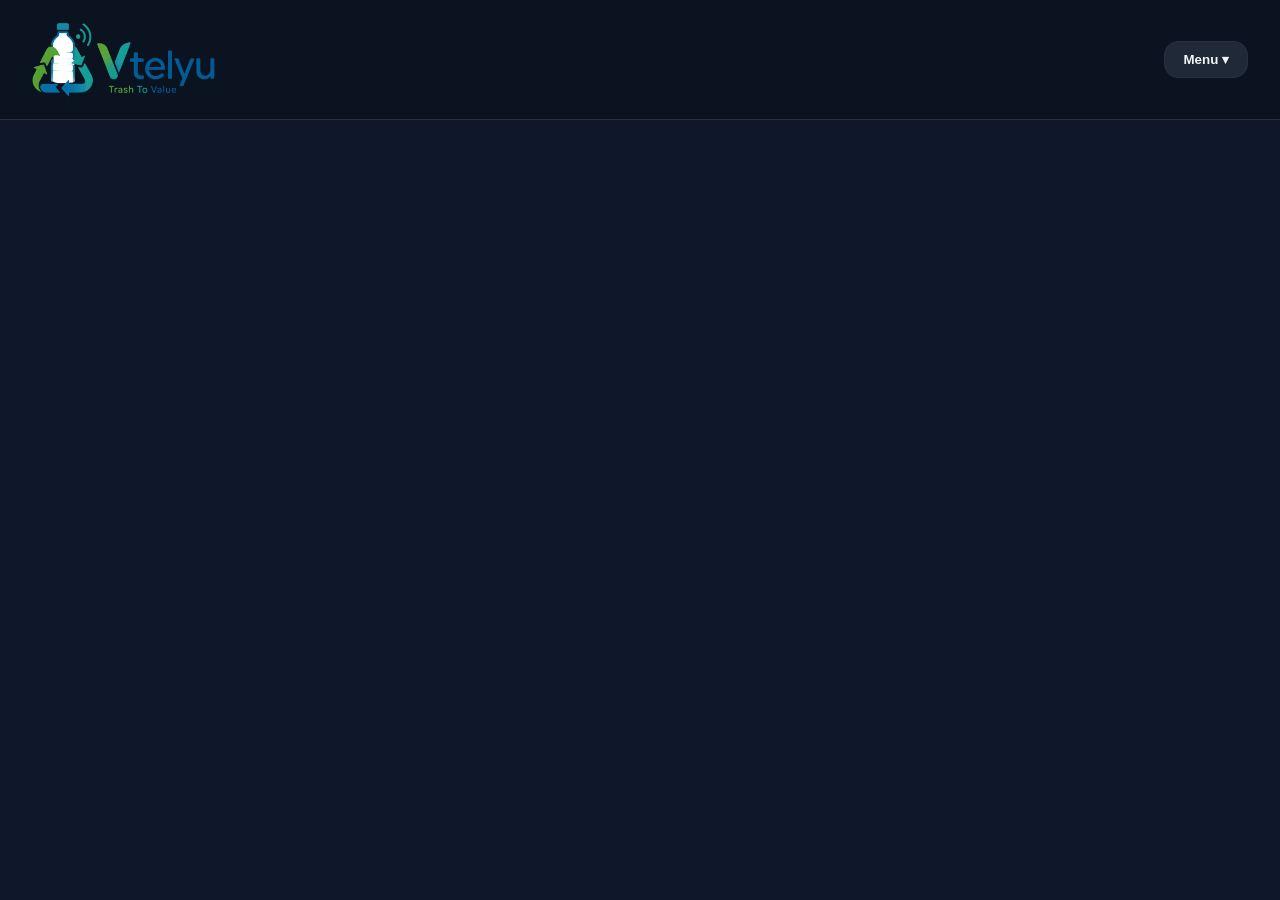
==== commit b2d92c40: "Update index.html" ====
--- a/index.html
+++ b/index.html
@@ -18,7 +18,7 @@
     <button class="menu-trigger" id="menuBtn">Menu ▾</button>
     <div class="dropdown-content" id="dropdownMenu">
       <button class="enable-notif" id="notifBtn">Loading...</button>
-      <!-- <button class="enable-notif" id="locationBtn" onclick="window.location.href='location.html'">Lihat lokasi unit</button> -->
+      <button class="enable-notif disabled" id="locationToggleBtn" style="display: none;">Akses Lokasi OFF</button>
       <button class="enable-notif" id="viewToggleBtn">Lihat lokasi unit</button>
     <div id="authSection" style="display: none; align-items: center; gap: 8px;">
       <button class="enable-notif" id="logoutBtn" style="padding: 10px 14px; background: #ef4444; border: none; color: white; border-radius: 12px; cursor: pointer;">
@@ -117,13 +117,8 @@
   </section>
 </main>
 
-<!-- Replace everything between </main> and <div id="cameraOverlay"> with this: -->
-
 <div id="map-container" style="display: none; position: relative; height: calc(100vh - 100px); padding: 20px;">
-  <!-- The actual map -->
   <div id="map" style="width: 100%; height: 100%; border-radius: 22px; z-index: 1;"></div>
-
-  <!-- Proximity Alert -->
   <div id="proximity-alert" style="display: none; position: absolute; top: 10px; left: 50%; transform: translateX(-50%); z-index: 2000; background: #10b981; color: white; padding: 10px 20px; border-radius: 20px; font-weight: bold; box-shadow: 0 4px 6px rgba(0,0,0,0.1);">
     Kamu berada di dekat RVM!
   </div>
@@ -294,6 +289,7 @@
 const userEmailSpan = document.getElementById('userEmail');
 
 // Kept your old Worker API URL for History fetches (if history isn't moved to Firebase yet)
+// database on firebase is a paid service, so I will keep the history data on cloudflare worker for now.
 const API_URL = "https://vtelyu.iffatadibamusaffa.workers.dev"; 
 
 function startApp() {
@@ -630,22 +626,26 @@
   const tableBody = document.getElementById('historyTable'); 
   tableBody.innerHTML='<tr><td colspan="4">Loading...</td></tr>';
   
+  const maskMac = (mac) => {
+    return mac.length > 8 
+      ? `${mac.substring(0, 4)}****${mac.substring(mac.length - 4)}` 
+      : mac;
+  };
+  const maskedDeviceId = maskMac(deviceId);
+  
   try {
-    // Point this to your new Cloudflare Worker that connects to D1
-    const response = await fetch(`https://vtelyu.iffatadibamusaffa.workers.dev/history?mac=${deviceId}`, {
+    const response = await fetch(`https://vtelyu.iffatadibamusaffa.workers.dev/history`, {
       cache: "no-store"
     });
     if(!response.ok) throw new Error(response.status);
     let data = await response.json();
     
+    // 2. Filter using the MASKED device ID
     historyData = data
-      .filter(row => row.mac === deviceId)
+      .filter(row => row.mac === maskedDeviceId) 
       .sort((a,b) => {
-        const parseDate = (dStr) => {
-          const [d, m, y] = dStr.split('-');
-          return new Date(`${y}-${m}-${d}`);
-        };
-        return parseDate(a.timestamp) - parseDate(b.timestamp);
+        // ... rest of your sorting logic ...
+        return new Date(a.timestamp) - new Date(b.timestamp);
       });
       
     weekIndex=0; 
@@ -722,21 +722,22 @@
   return mapInstance;
 }
 
-// Ensure your toggleView updates the text correctly
 function toggleView() {
   const dashboard = document.getElementById('dashboard');
   const mapContainer = document.getElementById('map-container');
   const toggleBtn = document.getElementById('viewToggleBtn');
+  const locationBtn = document.getElementById('locationToggleBtn');
 
   isMapView = !isMapView;
 
   if (isMapView) {
     dashboard.style.display = 'none';
     mapContainer.style.display = 'block';
-    toggleBtn.innerText = "Tampilan setiap unit"; // Updated text
+    toggleBtn.innerText = "Tampilan setiap unit";
+    locationBtn.style.display = 'block';
     
     if (!mapInitialized) {
-      map = initMap(); // Store the map instance
+      map = initMap();
       mapInitialized = true;
     } else {
       map.invalidateSize();
@@ -744,7 +745,8 @@
   } else {
     dashboard.style.display = 'grid';
     mapContainer.style.display = 'none';
-    toggleBtn.innerText = "Tampilan lokasi unit"; // Updated text
+    toggleBtn.innerText = "Tampilan lokasi unit";
+    locationBtn.style.display = 'none';
   }
 }
 
@@ -808,6 +810,101 @@
       document.getElementById('active-card-container').style.display = 'none';
     }
   }
+});
+
+let watchId = null;
+let userMarker = null;
+let isLocationEnabled = false;
+const PROXIMITY_THRESHOLD = 50; // Alert triggers if user is within 50 meters of an RVM
+
+function toggleLocationTracking() {
+  const btn = document.getElementById('locationToggleBtn');
+  
+  if (!isLocationEnabled) {
+    if ("geolocation" in navigator) {
+      // Start tracking the user
+      watchId = navigator.geolocation.watchPosition(
+        (position) => {
+          const userLat = position.coords.latitude;
+          const userLng = position.coords.longitude;
+          const userLatLng = L.latLng(userLat, userLng);
+
+          if (mapInitialized && map) {
+            // 1. Create or update the blue user marker
+            if (!userMarker) {
+              const userIcon = L.divIcon({
+                className: 'user-marker',
+                html: '<div style="background-color: #3b82f6; width: 16px; height: 16px; border-radius: 50%; border: 3px solid white; box-shadow: 0 0 4px rgba(0,0,0,0.5);"></div>',
+                iconSize: [22, 22],
+                iconAnchor: [11, 11]
+              });
+              userMarker = L.marker(userLatLng, { icon: userIcon, zIndexOffset: 1000 }).addTo(map);
+            } else {
+              userMarker.setLatLng(userLatLng);
+            }
+
+            // 2. Check distance to all RVM units
+            let isNear = false;
+            latestDevices.forEach(device => {
+              if (device.location && device.location.includes(',')) {
+                const [dLat, dLng] = device.location.split(',').map(Number);
+                const rvmLatLng = L.latLng(dLat, dLng);
+                
+                // Leaflet's built-in distance calculator (returns meters)
+                const distance = map.distance(userLatLng, rvmLatLng);
+                if (distance <= PROXIMITY_THRESHOLD) {
+                  isNear = true;
+                }
+              }
+            });
+
+            // 3. Show or hide the proximity alert based on distance
+            document.getElementById('proximity-alert').style.display = isNear ? 'block' : 'none';
+          }
+        },
+        (error) => {
+          console.error("Location error:", error);
+          alert("Gagal mengakses lokasi. Pastikan izin lokasi diaktifkan di browser/perangkat Anda.");
+          disableLocationTracking();
+        },
+        { enableHighAccuracy: true, maximumAge: 10000 }
+      );
+      
+      // Update Button State
+      isLocationEnabled = true;
+      btn.textContent = "Akses Lokasi ON";
+      btn.classList.add("enabled");
+      btn.classList.remove("disabled");
+    } else {
+      alert("Browser Anda tidak mendukung fitur lokasi.");
+    }
+  } else {
+    disableLocationTracking();
+  }
+}
+
+function disableLocationTracking() {
+  if (watchId !== null) {
+    navigator.geolocation.clearWatch(watchId);
+    watchId = null;
+  }
+  if (userMarker && map) {
+    map.removeLayer(userMarker);
+    userMarker = null;
+  }
+  document.getElementById('proximity-alert').style.display = 'none';
+  isLocationEnabled = false;
+  
+  const btn = document.getElementById('locationToggleBtn');
+  btn.textContent = "Akses Lokasi OFF";
+  btn.classList.remove("enabled");
+  btn.classList.add("disabled");
+}
+
+// Attach the click event to the new button
+document.getElementById('locationToggleBtn').addEventListener('click', (e) => {
+  toggleLocationTracking();
+  e.stopPropagation(); // Prevents the menu from closing when toggling
 });
 
 document.getElementById('menuBtn').addEventListener('click', (e) => {
--- a/css/style.css
+++ b/css/style.css
@@ -18,6 +18,91 @@
   display: none !important;
 }
 
+#dashboard {
+  display: none; 
+}
+
+#map {
+  width: 100%;
+  height: 100%;
+  z-index: 1;
+}
+
+#map-container {
+  position: relative;
+  overflow: hidden;
+}
+
+/* Ensure active card looks right inside the map container */
+#active-card-container .card {
+  box-shadow: 0 12px 48px rgba(0,0,0,0.75);
+}
+
+.close-card-btn {
+  position: absolute;
+  top: 15px;
+  right: 15px;
+  background: #ef4444;
+  color: white;
+  border: none;
+  border-radius: 50%;
+  width: 24px;
+  height: 24px;
+  cursor: pointer;
+  font-weight: bold;
+  display: flex;
+  justify-content: center;
+  align-items: center;
+}
+
+/* Modal Styling for Login Overlay */
+#loginOverlay {
+  position: fixed;
+  top: 0;
+  left: 0;
+  width: 100%;
+  height: 100%;
+  background: rgba(0, 0, 0, 0.85);
+  z-index: 9999;
+  display: none;
+  justify-content: center;
+  align-items: center;
+  backdrop-filter: blur(4px);
+}
+
+.login-card {
+  background: var(--surface);
+  padding: 24px;
+  border-radius: var(--radius);
+  width: 90%;
+  max-width: 400px;
+  border: 1px solid var(--border);
+  box-shadow: 0 12px 48px rgba(0,0,0,0.75);
+  text-align: center;
+}
+
+.login-card input {
+  width: 100%;
+  padding: 12px;
+  margin: 8px 0;
+  border-radius: 12px;
+  border: 1px solid var(--border);
+  background: var(--bg);
+  color: var(--text);
+}
+
+.login-card button {
+  width: 100%;
+  margin-top: 10px;
+  padding: 12px;
+  border-radius: 12px;
+  border: none;
+  background: linear-gradient(135deg,#3b82f6,#6366f1);
+  color: white;
+  font-weight: 600;
+  cursor: pointer;
+}
+
 *{box-sizing:border-box}
 
 body{
@@ -41,6 +126,47 @@
   font-size:1.6rem;
   font-weight:600;
   letter-spacing:.3px;
+}
+
+/* Dropdown Container */
+.dropdown {
+  position: relative;
+  display: inline-block;
+}
+
+/* The button that opens the menu */
+.menu-trigger {
+  background: var(--surface-light);
+  border: 1px solid var(--border);
+  color: var(--text);
+  padding: 10px 18px;
+  border-radius: 14px;
+  cursor: pointer;
+  font-weight: 600;
+}
+
+/* The actual menu list */
+.dropdown-content {
+  display: none;
+  position: absolute;
+  right: 0;
+  top: 110%;
+  background: var(--surface);
+  min-width: 200px;
+  box-shadow: 0 8px 16px rgba(0,0,0,0.3);
+  border-radius: 14px;
+  border: 1px solid var(--border);
+  padding: 10px;
+  z-index: 1000;
+  flex-direction: column;
+  gap: 10px;
+}
+
+/* Make buttons fill the dropdown */
+.dropdown-content button {
+  width: 100%;
+  text-align: left;
+  border-radius: 10px;
 }
 
 .enable-notif{
